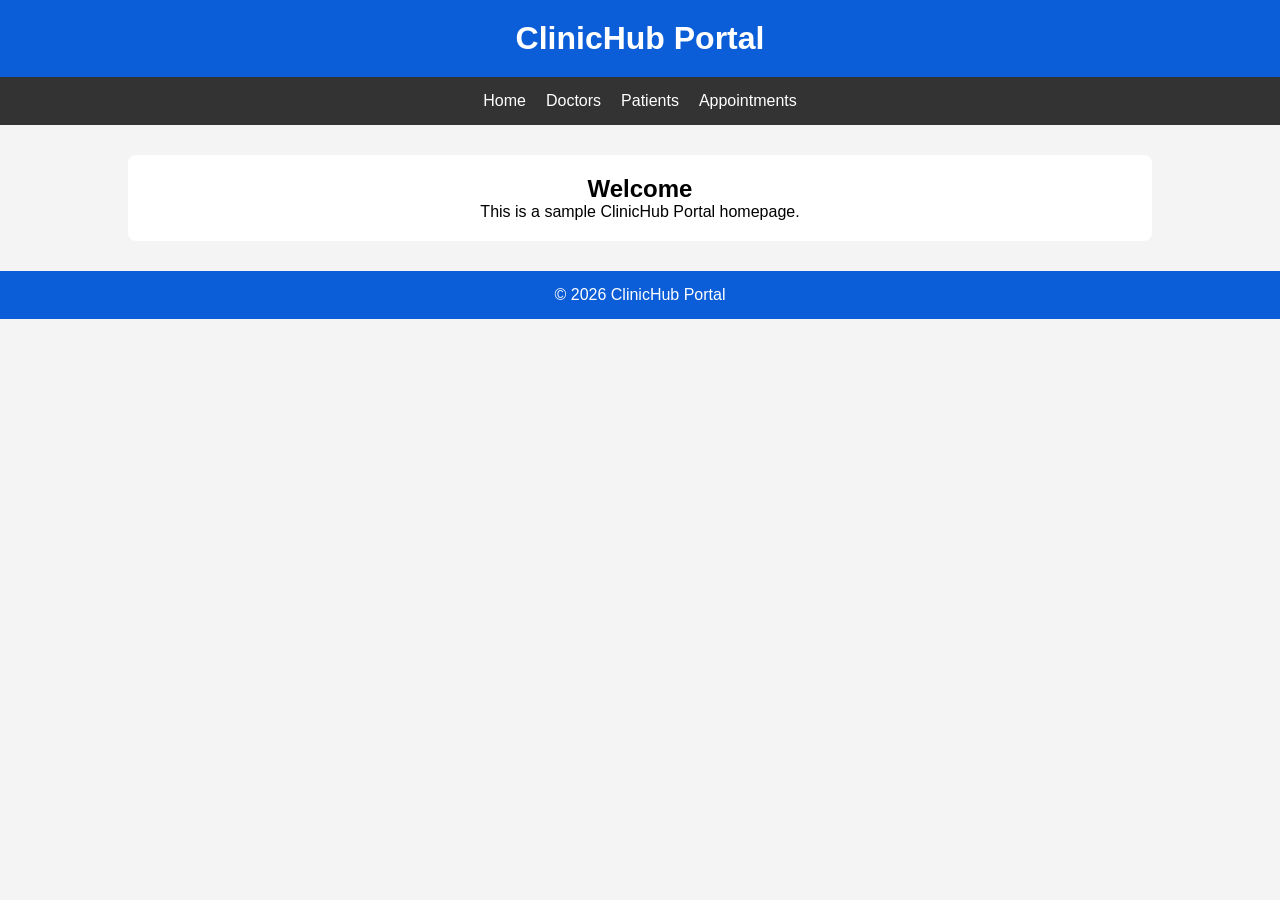
==== home.html @ 5eba840a "Rename index.html to home.html" ====
<!DOCTYPE html>
<html lang="en">
<head>
    <meta charset="UTF-8">
    <meta name="viewport" content="width=device-width, initial-scale=1.0">
    <title>ClinicHub Portal</title>
    <link rel="stylesheet" href="styles.css">
</head>
<body>

<header>
    <h1>ClinicHub Portal</h1>
</header>

<nav>
    <a href="#">Home</a>
    <a href="#">Doctors</a>
    <a href="#">Patients</a>
    <a href="#">Appointments</a>
</nav>

<main>
    <section class="card">
        <h2>Welcome</h2>
        <p>This is a sample ClinicHub Portal homepage.</p>
    </section>
</main>

<footer>
    <p>&copy; 2026 ClinicHub Portal</p>
</footer>

</body>
</html>
---- styles.css ----
*{
    margin:0;
    padding:0;
    box-sizing:border-box;
}

body{
    font-family:Arial,sans-serif;
    background:#f4f4f4;
}

header{
    background:#0b5ed7;
    color:white;
    text-align:center;
    padding:20px;
}

nav{
    display:flex;
    justify-content:center;
    gap:20px;
    background:#333;
    padding:15px;
}

nav a{
    color:white;
    text-decoration:none;
}

.card{
    width:80%;
    margin:30px auto;
    background:white;
    padding:20px;
    border-radius:8px;
    text-align:center;
}

footer{
    background:#0b5ed7;
    color:white;
    text-align:center;
    padding:15px;
    margin-top:20px;
}

@media (max-width:768px){
    nav{
        flex-direction:column;
        align-items:center;
    }

    .card{
        width:95%;
    }
}
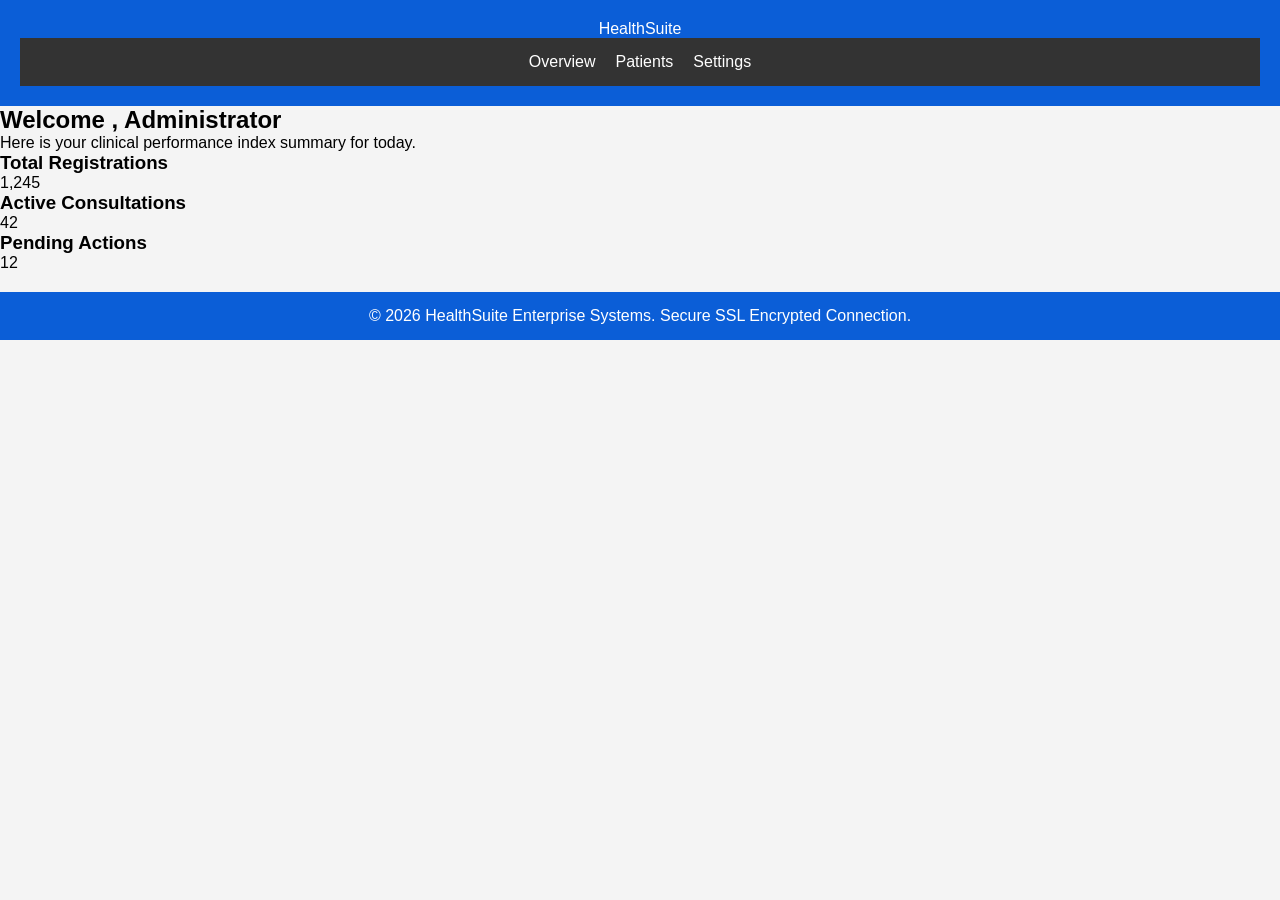
==== commit 06f1739e: "Update homepage content" ====
--- a/home.html
+++ b/home.html
@@ -1,34 +1,44 @@
 <!DOCTYPE html>
 <html lang="en">
 <head>
-    <meta charset="UTF-8">
-    <meta name="viewport" content="width=device-width, initial-scale=1.0">
-    <title>ClinicHub Portal</title>
-    <link rel="stylesheet" href="styles.css">
+<meta charset="UTF -8">
+<meta name="viewport" content="width=device -width , initial -scale=1.0">
+<title>Responsive Health Portal Dashboard</title>
+<link rel="stylesheet" href="styles.css">
 </head>
 <body>
-
-<header>
-    <h1>ClinicHub Portal</h1>
+<header class="app-header">
+<div class="brand">HealthSuite</div>
+<nav class="app-nav">
+<a href="#">Overview</a>
+<a href="#">Patients</a>
+<a href="#">Settings</a>
+</nav>
 </header>
-
-<nav>
-    <a href="#">Home</a>
-    <a href="#">Doctors</a>
-    <a href="#">Patients</a>
-    <a href="#">Appointments</a>
-</nav>
-
-<main>
-    <section class="card">
-        <h2>Welcome</h2>
-        <p>This is a sample ClinicHub Portal homepage.</p>
-    </section>
+<main class="dashboard -wrapper">
+<section class="banner -section">
+<h1>Welcome , Administrator</h1>
+<p>Here is your clinical performance index summary for today.</p>
+</section>
+<!-- CSS Grid Container -->
+<section class="stats -grid">
+<div class="stat-card">
+<h3>Total Registrations</h3>
+<p class="stat-number">1,245</p>
+</div>
+<div class="stat-card">
+<h3>Active Consultations</h3>
+<p class="stat-number">42</p>
+</div>
+<div class="stat-card">
+<h3>Pending Actions</h3>
+<p class="stat-number">12</p>
+</div>
+</section>
 </main>
-
-<footer>
-    <p>&copy; 2026 ClinicHub Portal</p>
+<footer class="app-footer">
+<p>&copy; 2026 HealthSuite Enterprise Systems. Secure SSL Encrypted
+Connection.</p>
 </footer>
-
 </body>
 </html>
